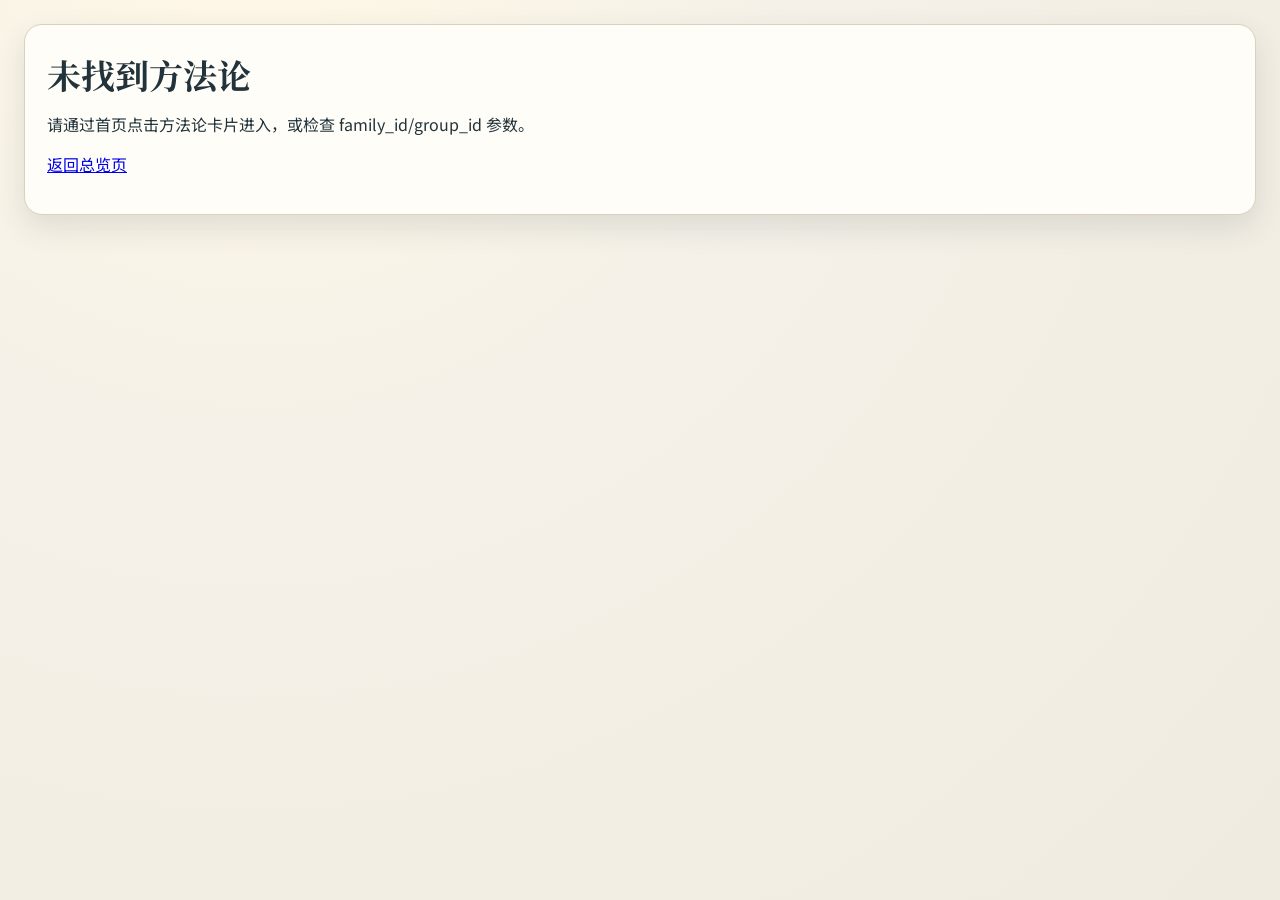
==== web/method.html @ 64d10591 "chore(backup): auto snapshot 20260303_040001" ====
<!doctype html>
<html lang="zh-CN">
  <head>
    <meta charset="UTF-8" />
    <meta name="viewport" content="width=device-width, initial-scale=1.0" />
    <title>方法论详情 | Investor Method Lab</title>
    <link rel="preconnect" href="https://fonts.googleapis.com" />
    <link rel="preconnect" href="https://fonts.gstatic.com" crossorigin />
    <link
      href="https://fonts.googleapis.com/css2?family=Noto+Sans+SC:wght@400;500;700&family=Noto+Serif+SC:wght@600;700&display=swap"
      rel="stylesheet"
    />
    <link rel="stylesheet" href="./styles.css" />
  </head>
  <body>
    <div class="bg-glow bg-glow-a"></div>
    <div class="bg-glow bg-glow-b"></div>

    <main class="detail-page reveal">
      <p class="breadcrumb">
        <a href="./index.html">← 返回总览页</a>
      </p>

      <section class="panel profile-hero" id="method-hero">
        <h1 id="method-title">加载中...</h1>
        <p class="subtitle" id="method-subtitle">-</p>
        <div class="badge-row" id="method-badges"></div>
      </section>

      <section class="panel" id="method-investor-panel"></section>

      <section class="panel" id="method-opportunity-panel">
        <div class="panel-head">
          <h2>方法论对应机会</h2>
          <p>点击股票代码或名称进入股票详情页。</p>
        </div>
        <div class="control-row">
          <label>
            数据口径
            <select id="method-pack-select">
              <option value="real3" selected>实时口径（A/HK/US）</option>
              <option value="real">实时口径（US）</option>
              <option value="sample">样本口径（非真实）</option>
            </select>
          </label>
        </div>
        <div id="method-opportunity-meta" class="muted"></div>
        <div id="method-opportunity-content"></div>
      </section>
    </main>

    <script src="./method.js"></script>
  </body>
</html>
---- web/styles.css ----
:root {
  --bg: #f5f1e8;
  --panel: #fffdf7;
  --ink: #22333b;
  --muted: #5f6f77;
  --line: #d9d0bf;
  --teal: #0f766e;
  --amber: #b45309;
  --rose: #b42318;
  --shadow: 0 12px 30px rgba(34, 51, 59, 0.12);
  --radius: 18px;
}

* {
  box-sizing: border-box;
}

body {
  margin: 0;
  font-family: "Noto Sans SC", "PingFang SC", "Hiragino Sans GB", sans-serif;
  color: var(--ink);
  background: radial-gradient(circle at 20% -10%, #fff8e6 0%, var(--bg) 38%, #f0ebe0 100%);
  min-height: 100vh;
  padding: 24px;
  position: relative;
}

.bg-glow {
  position: fixed;
  border-radius: 50%;
  filter: blur(60px);
  z-index: -1;
  opacity: 0.35;
}

.bg-glow-a {
  width: 380px;
  height: 380px;
  background: #f8cf7a;
  right: -80px;
  top: -100px;
}

.bg-glow-b {
  width: 320px;
  height: 320px;
  background: #98d4c6;
  left: -100px;
  bottom: -90px;
}

.hero,
.panel {
  max-width: 1280px;
  margin: 0 auto 20px;
  background: color-mix(in srgb, var(--panel) 92%, #ffffff 8%);
  border: 1px solid var(--line);
  border-radius: var(--radius);
  box-shadow: var(--shadow);
}

.hero {
  display: grid;
  gap: 20px;
  padding: 28px;
  grid-template-columns: 1.2fr 1fr;
}

.eyebrow {
  margin: 0;
  color: var(--teal);
  letter-spacing: 0.08em;
  text-transform: uppercase;
  font-weight: 700;
  font-size: 12px;
}

h1,
h2,
h3 {
  font-family: "Noto Serif SC", "Songti SC", serif;
  margin: 0;
}

h1 {
  margin-top: 8px;
  font-size: 34px;
  line-height: 1.2;
}

.subtitle {
  margin: 10px 0 0;
  color: var(--muted);
}

.summary-grid {
  display: grid;
  gap: 12px;
  grid-template-columns: repeat(2, minmax(0, 1fr));
}

.summary-card {
  border: 1px solid var(--line);
  border-radius: 14px;
  padding: 14px;
  background: #fff;
}

.summary-label {
  margin: 0;
  color: var(--muted);
  font-size: 13px;
}

.summary-value {
  margin: 8px 0 0;
  font-size: 30px;
  font-weight: 700;
  color: var(--teal);
}

.panel {
  padding: 22px;
}

.panel-head {
  margin-bottom: 16px;
}

.panel-head p {
  margin: 6px 0 0;
  color: var(--muted);
}

.control-row {
  display: flex;
  flex-wrap: wrap;
  gap: 12px;
  margin-bottom: 14px;
  align-items: end;
}

label {
  font-size: 13px;
  color: var(--muted);
  display: flex;
  flex-direction: column;
  gap: 6px;
}

select,
input {
  border: 1px solid var(--line);
  border-radius: 10px;
  background: #fff;
  color: var(--ink);
  padding: 8px 10px;
  min-height: 38px;
  min-width: 180px;
}

.search-box {
  flex: 1;
  min-width: 220px;
}

.table-wrap {
  overflow: auto;
  border: 1px solid var(--line);
  border-radius: 14px;
}

table {
  width: 100%;
  border-collapse: collapse;
  min-width: 980px;
  background: #fff;
}

thead th {
  position: sticky;
  top: 0;
  background: #f7f2e8;
  z-index: 1;
}

th,
td {
  border-bottom: 1px solid #ece6d9;
  text-align: left;
  font-size: 13px;
  padding: 10px;
  vertical-align: top;
}

tbody tr {
  transition: background-color 0.2s ease;
  cursor: pointer;
}

tbody tr:hover {
  background: #f5fbfa;
}

tbody tr.selected {
  background: #e5f4f1;
}

.detail-card {
  margin-top: 14px;
  border: 1px dashed var(--line);
  border-radius: 14px;
  padding: 14px;
  background: #fffcf5;
}

.detail-card .muted {
  color: var(--muted);
}

.detail-link {
  color: var(--teal);
  text-decoration: none;
  font-weight: 700;
}

.detail-link:hover {
  text-decoration: underline;
}

.score-link {
  font-weight: 700;
}

.investor-cell {
  display: flex;
  align-items: flex-start;
  gap: 10px;
}

.avatar-sm {
  width: 36px;
  height: 36px;
  border-radius: 50%;
  border: 1px solid #d7ccb5;
  object-fit: cover;
  background: #fff;
  flex-shrink: 0;
}

.avatar-fallback {
  display: inline-flex;
  align-items: center;
  justify-content: center;
  font-size: 14px;
  font-weight: 700;
  color: #4f5f6c;
}

.avatar-lg.avatar-fallback {
  font-size: 24px;
}

.detail-page {
  max-width: 1280px;
  margin: 0 auto 20px;
}

.breadcrumb {
  margin: 4px auto 12px;
  max-width: 1280px;
  font-size: 13px;
}

.breadcrumb a {
  color: var(--teal);
  text-decoration: none;
  font-weight: 700;
}

.breadcrumb a:hover {
  text-decoration: underline;
}

.profile-hero h1 {
  margin-bottom: 8px;
}

.profile-head-row {
  display: flex;
  align-items: center;
  gap: 14px;
}

.avatar-lg {
  width: 72px;
  height: 72px;
  border-radius: 50%;
  border: 1px solid #d7ccb5;
  object-fit: cover;
  background: #fff;
  flex-shrink: 0;
}

.badge-row {
  margin-top: 12px;
  display: flex;
  flex-wrap: wrap;
  gap: 8px;
}

.pill {
  display: inline-flex;
  align-items: center;
  gap: 6px;
  border: 1px solid #d5cab4;
  border-radius: 999px;
  padding: 4px 10px;
  background: #fff;
  color: #304250;
  font-size: 12px;
}

.detail-grid {
  display: grid;
  grid-template-columns: repeat(2, minmax(0, 1fr));
  gap: 12px;
}

.detail-item {
  border: 1px solid #ede4d3;
  border-radius: 10px;
  padding: 10px;
  background: #fff;
}

.detail-item h4 {
  margin: 0 0 6px;
  font-size: 12px;
  color: var(--muted);
  font-weight: 700;
}

.detail-item p {
  margin: 0;
  font-size: 13px;
  line-height: 1.45;
}

.opportunity-detail {
  margin-top: 12px;
}

.mos-compare-grid {
  margin-top: 10px;
  display: grid;
  grid-template-columns: repeat(2, minmax(0, 1fr));
  gap: 12px;
}

.mos-compare-card {
  border: 1px solid #e8deca;
  border-radius: 12px;
  padding: 12px;
  background: #fff;
}

.mos-compare-card h4 {
  margin: 0 0 8px;
  font-size: 13px;
  color: var(--muted);
}

.metric-value {
  margin: 0 0 8px;
  font-size: 28px;
  line-height: 1;
  font-weight: 700;
  color: var(--ink);
}

.metric-value.positive {
  color: #0f766e;
}

.metric-value.negative {
  color: var(--rose);
}

.formula-line {
  margin: 0;
  font-size: 12px;
  color: var(--muted);
}

.source-line {
  margin: 8px 0 0;
  font-size: 12px;
  color: #425567;
}

.source-pill {
  display: inline-block;
  padding: 2px 6px;
  border-radius: 999px;
  background: #eef2f6;
  color: #334454;
  margin-right: 8px;
  font-size: 11px;
  font-weight: 700;
}

.detail-ref {
  margin-top: 10px;
}

.detail-ref ul {
  margin: 0;
  padding-left: 18px;
  color: var(--muted);
  font-size: 12px;
  line-height: 1.6;
}

.method-grid {
  display: grid;
  gap: 12px;
  grid-template-columns: repeat(3, minmax(0, 1fr));
}

.method-card {
  border: 1px solid var(--line);
  border-radius: 14px;
  padding: 12px;
  background: #fff;
}

.method-link-card {
  text-decoration: none;
  color: inherit;
  display: block;
}

.method-link-card:hover .method-card {
  border-color: #b8ccb7;
  box-shadow: 0 6px 18px rgba(15, 118, 110, 0.08);
}

.method-title {
  display: flex;
  justify-content: space-between;
  gap: 8px;
  align-items: baseline;
}

.method-title h3 {
  font-size: 18px;
}

.method-title p {
  margin: 0;
  color: var(--amber);
  font-size: 12px;
  font-weight: 700;
}

.method-question {
  margin: 8px 0;
  color: var(--muted);
  font-size: 13px;
}

.weight-list {
  display: grid;
  gap: 8px;
}

.weight-row {
  display: grid;
  grid-template-columns: 70px 1fr 42px;
  gap: 8px;
  align-items: center;
  font-size: 12px;
}

.bar {
  height: 8px;
  border-radius: 999px;
  background: #ece8dd;
  overflow: hidden;
}

.bar > span {
  display: block;
  height: 100%;
  background: linear-gradient(90deg, #22a06b, #0f766e);
}

.method-members {
  margin-top: 10px;
  font-size: 12px;
  color: var(--muted);
  line-height: 1.4;
}

.view-switch {
  display: inline-flex;
  background: #ece7d9;
  padding: 3px;
  border-radius: 10px;
  gap: 3px;
}

.switch-btn {
  border: none;
  background: transparent;
  color: var(--muted);
  padding: 8px 12px;
  border-radius: 8px;
  cursor: pointer;
  font-size: 13px;
}

.switch-btn.active {
  background: #fff;
  color: var(--ink);
  box-shadow: 0 2px 6px rgba(0, 0, 0, 0.08);
}

.notice {
  margin-bottom: 10px;
  padding: 10px 12px;
  border-radius: 10px;
  border: 1px solid var(--line);
  font-size: 13px;
}

.notice.warn {
  background: #fff7e8;
  border-color: #e9c27a;
  color: #8c5d00;
}

.notice.ok {
  background: #edf9f6;
  border-color: #8bcdbf;
  color: #0f5f58;
}

.group-cards {
  display: grid;
  grid-template-columns: repeat(2, minmax(0, 1fr));
  gap: 12px;
}

.group-card {
  border: 1px solid var(--line);
  border-radius: 12px;
  padding: 10px;
  background: #fff;
}

.group-card h3 {
  margin-bottom: 8px;
  font-size: 18px;
}

.group-card table {
  min-width: auto;
}

.meta-grid {
  display: grid;
  gap: 12px;
  grid-template-columns: repeat(2, minmax(0, 1fr));
}

.meta-card {
  border: 1px solid var(--line);
  border-radius: 12px;
  padding: 12px;
  background: #fff;
}

.meta-card-weak {
  opacity: 0.78;
  background: #fffdf7;
}

.meta-card-weak p {
  margin: 0;
  color: var(--muted);
  font-size: 12px;
  line-height: 1.5;
}

.meta-card h3 {
  margin-bottom: 8px;
  font-size: 18px;
}

.meta-card ul {
  margin: 0;
  padding-left: 18px;
  color: var(--muted);
  font-size: 13px;
}

.source-grid {
  display: grid;
  gap: 12px;
}

.source-summary {
  border: 1px dashed var(--line);
  border-radius: 12px;
  padding: 10px 12px;
  background: #fffdf7;
  color: var(--muted);
  font-size: 12px;
}

.source-card {
  border: 1px solid var(--line);
  border-radius: 12px;
  padding: 12px;
  background: #fff;
}

.source-head {
  display: flex;
  justify-content: space-between;
  gap: 10px;
  align-items: flex-start;
}

.source-head h3 {
  font-size: 16px;
}

.status-pill {
  display: inline-block;
  padding: 2px 8px;
  border-radius: 999px;
  font-size: 11px;
  font-weight: 700;
  border: 1px solid #d8d0bf;
  background: #f6f2e8;
  color: #5f6f77;
}

.status-pill.ok {
  border-color: #8bcdbf;
  color: #0f5f58;
  background: #edf9f6;
}

.status-pill.partial {
  border-color: #e9c27a;
  color: #8c5d00;
  background: #fff7e8;
}

.status-pill.blocked,
.status-pill.error {
  border-color: #efb6af;
  color: #9d2520;
  background: #fff0ef;
}

.source-meta {
  margin-top: 8px;
  font-size: 12px;
  color: var(--muted);
  line-height: 1.6;
}

.source-link {
  margin-top: 8px;
  font-size: 12px;
}

.source-link a {
  color: var(--teal);
  font-weight: 700;
  text-decoration: none;
}

.source-link a:hover {
  text-decoration: underline;
}

.footer {
  max-width: 1280px;
  margin: 0 auto;
  padding: 6px 0 20px;
  color: var(--muted);
  font-size: 12px;
}

.reveal {
  animation: reveal 0.5s ease both;
}

@keyframes reveal {
  from {
    opacity: 0;
    transform: translateY(10px);
  }
  to {
    opacity: 1;
    transform: translateY(0);
  }
}

@media (max-width: 1100px) {
  .hero {
    grid-template-columns: 1fr;
  }

  .method-grid,
  .group-cards,
  .meta-grid,
  .mos-compare-grid {
    grid-template-columns: 1fr;
  }
}

@media (max-width: 700px) {
  body {
    padding: 14px;
  }

  .summary-grid {
    grid-template-columns: 1fr 1fr;
  }

  h1 {
    font-size: 28px;
  }

  .detail-grid {
    grid-template-columns: 1fr;
  }

  .control-row {
    flex-direction: column;
    align-items: stretch;
  }

  select,
  input {
    width: 100%;
    min-width: 0;
  }
}
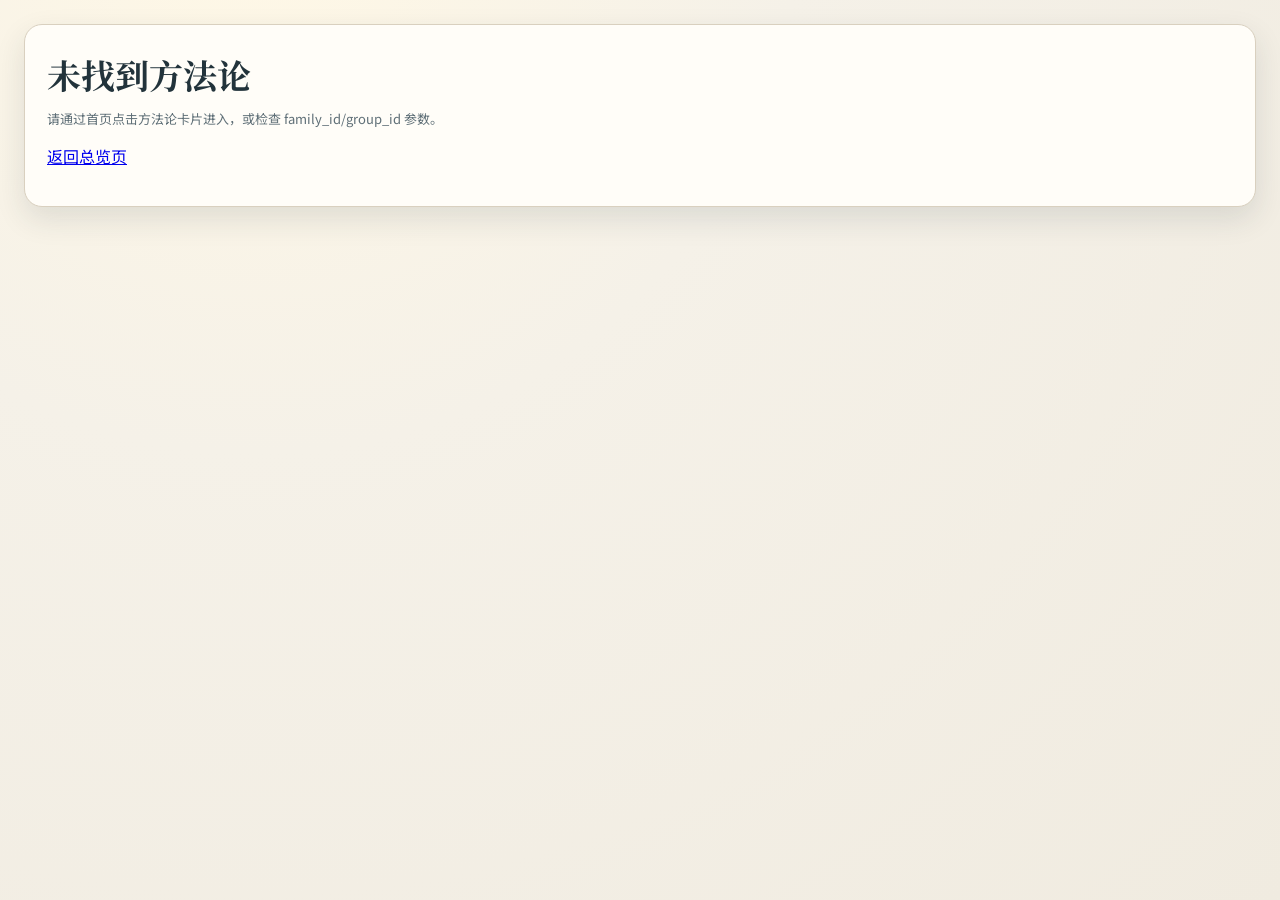
==== commit 49e2b7a7: "chore(backup): auto snapshot 20260304_040007" ====
--- a/web/method.html
+++ b/web/method.html
@@ -43,8 +43,27 @@
               <option value="sample">样本口径（非真实）</option>
             </select>
           </label>
+          <label>
+            层级
+            <select id="method-tier-select">
+              <option value="core" selected>核心池</option>
+              <option value="watch">观察池</option>
+              <option value="tactical">战术池</option>
+              <option value="ALL">全部层级</option>
+            </select>
+          </label>
+          <label>
+            市场
+            <select id="method-market-select">
+              <option value="ALL" selected>全部市场</option>
+              <option value="A">A 股</option>
+              <option value="HK">港股</option>
+              <option value="US">美股</option>
+            </select>
+          </label>
         </div>
         <div id="method-opportunity-meta" class="muted"></div>
+        <div id="method-trace-summary"></div>
         <div id="method-opportunity-content"></div>
       </section>
     </main>
--- a/web/styles.css
+++ b/web/styles.css
@@ -93,6 +93,11 @@
   color: var(--muted);
 }
 
+.muted {
+  color: var(--muted);
+  font-size: 13px;
+}
+
 .summary-grid {
   display: grid;
   gap: 12px;
